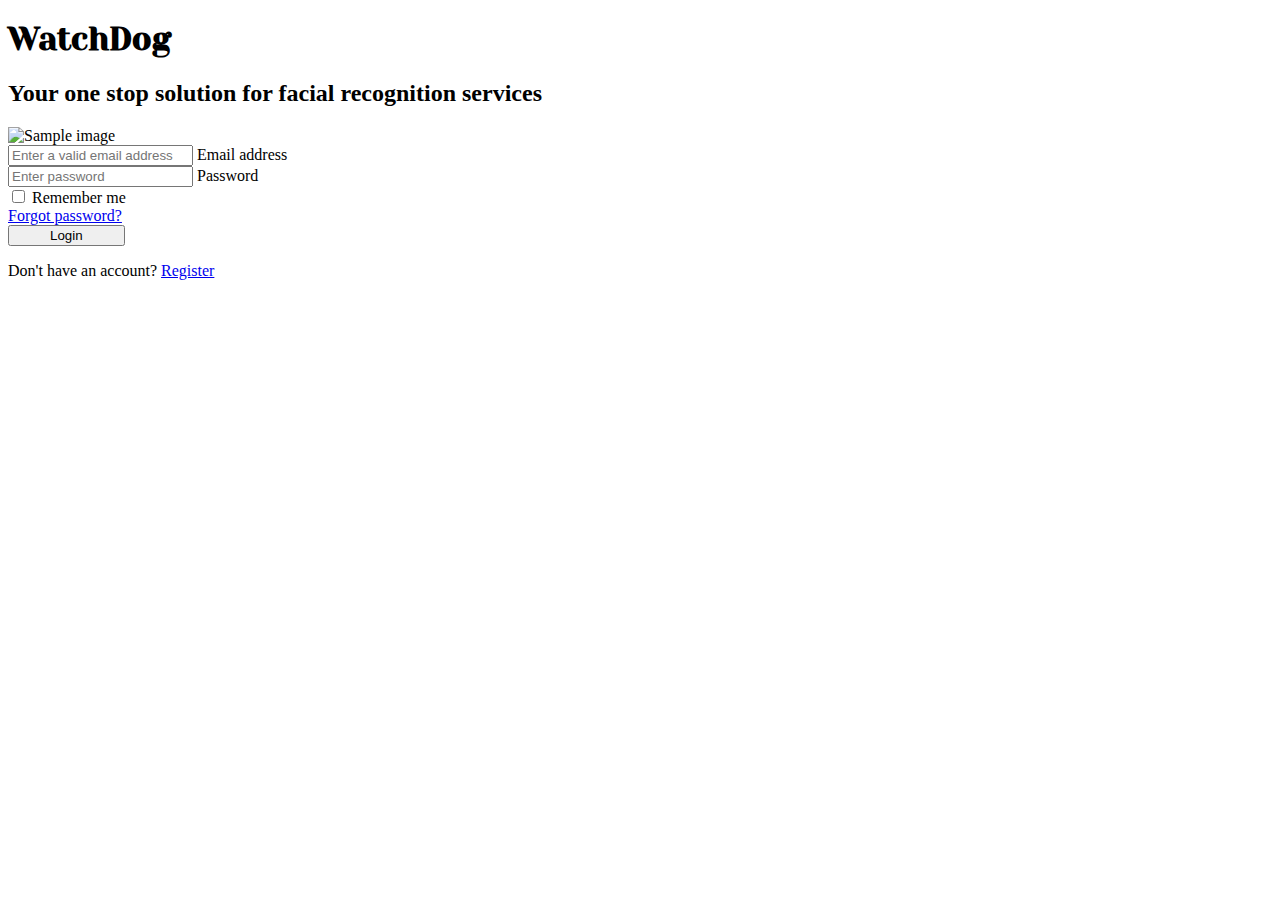
==== templates/landing_page.html @ 1df225f8 "add landing login page" ====
<!DOCTYPE html>
<html lang="en">
<head>
    <link rel="stylesheet" href="../static/landing_page.css">
    <link href="https://cdn.jsdelivr.net/npm/bootstrap@5.2.1/dist/css/bootstrap.min.css" rel="stylesheet" integrity="sha384-iYQeCzEYFbKjA/T2uDLTpkwGzCiq6soy8tYaI1GyVh/UjpbCx/TYkiZhlZB6+fzT" crossorigin="anonymous">
    <meta charset="UTF-8">
    <meta http-equiv="X-UA-Compatible" content="IE=edge">
    <meta name="viewport" content="width=device-width, initial-scale=1.0">
    <title>WatchDog</title>
</head>
<section class="vh-100">
    <div class="container-fluid h-custom">
      <div class="row d-flex justify-content-center align-items-center h-100">
        <div class="text-center pt-0 mt-0">
            <h1 class="display-2">WatchDog</h1>
            <h2>Your one stop solution for facial recognition services</h2>
        </div>
        <div class="col-md-9 col-lg-6 col-xl-5">
          <img src="https://mdbcdn.b-cdn.net/img/Photos/new-templates/bootstrap-login-form/draw2.webp"
            class="img-fluid" alt="Sample image">
        </div>
        <div class="col-md-8 col-lg-6 col-xl-4 offset-xl-1">
          <form>
  
            <!-- Email input -->
            <div class="form-outline mb-4">
              <input type="email" id="form3Example3" class="form-control form-control-lg"
                placeholder="Enter a valid email address" />
              <label class="form-label" for="form3Example3">Email address</label>
            </div>
  
            <!-- Password input -->
            <div class="form-outline mb-3">
              <input type="password" id="form3Example4" class="form-control form-control-lg"
                placeholder="Enter password" />
              <label class="form-label" for="form3Example4">Password</label>
            </div>
  
            <div class="d-flex justify-content-between align-items-center">
              <!-- Checkbox -->
              <div class="form-check mb-0">
                <input class="form-check-input me-2" type="checkbox" value="" id="form2Example3" />
                <label class="form-check-label" for="form2Example3">
                  Remember me
                </label>
              </div>
              <a href="#!" class="text-body">Forgot password?</a>
            </div>
  
            <div class="text-center text-lg-start mt-4 pt-2">
              <button type="button" class="btn btn-primary btn-lg"
                style="padding-left: 2.5rem; padding-right: 2.5rem;">Login</button>
              <p class="small fw-bold mt-2 pt-1 mb-0">Don't have an account? <a href="#!"
                  class="link-danger">Register</a></p>
            </div>
  
          </form>
        </div>
      </div>
    </div>
  </section>
</html>
---- static/landing_page.css ----
@import url('https://fonts.googleapis.com/css2?family=Yeseva+One&display=swap');

.divider:after,
.divider:before {
    content: "";
    flex: 1;
    height: 1px;
    background: #eee;
}
.h-custom {
    height: calc(100% - 73px);
}
@media (max-width: 450px) {
    .h-custom {
    height: 100%;
    }
}

h1{
    font-family: 'Yeseva One', cursive;
}
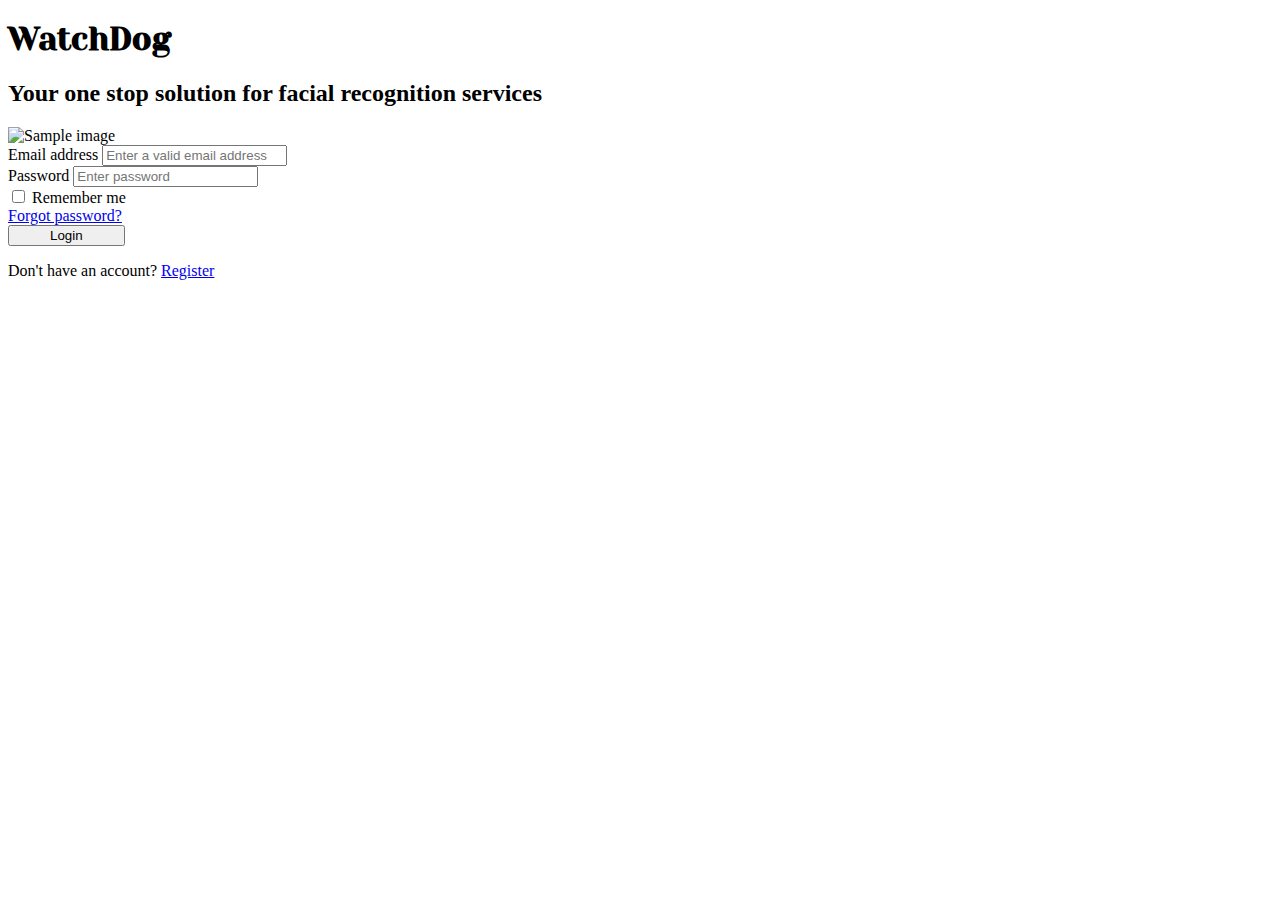
==== commit 4d821513: "add upload page" ====
--- a/templates/landing_page.html
+++ b/templates/landing_page.html
@@ -24,16 +24,16 @@
   
             <!-- Email input -->
             <div class="form-outline mb-4">
+              <label class="form-label" for="form3Example3">Email address</label>
               <input type="email" id="form3Example3" class="form-control form-control-lg"
-                placeholder="Enter a valid email address" />
-              <label class="form-label" for="form3Example3">Email address</label>
+                placeholder="Enter a valid email address" required/>
             </div>
   
             <!-- Password input -->
             <div class="form-outline mb-3">
+              <label class="form-label" for="form3Example4">Password</label>
               <input type="password" id="form3Example4" class="form-control form-control-lg"
-                placeholder="Enter password" />
-              <label class="form-label" for="form3Example4">Password</label>
+                placeholder="Enter password" required/>
             </div>
   
             <div class="d-flex justify-content-between align-items-center">
@@ -48,7 +48,7 @@
             </div>
   
             <div class="text-center text-lg-start mt-4 pt-2">
-              <button type="button" class="btn btn-primary btn-lg"
+              <button type="submit" class="btn btn-primary btn-lg"
                 style="padding-left: 2.5rem; padding-right: 2.5rem;">Login</button>
               <p class="small fw-bold mt-2 pt-1 mb-0">Don't have an account? <a href="#!"
                   class="link-danger">Register</a></p>
--- a/static/landing_page.css
+++ b/static/landing_page.css
@@ -18,4 +18,13 @@
 
 h1{
     font-family: 'Yeseva One', cursive;
+}
+
+.board1{
+    scale: 1.5;
+}
+
+.names{
+    padding: 0.5rem;
+    font-weight: 700;
 }